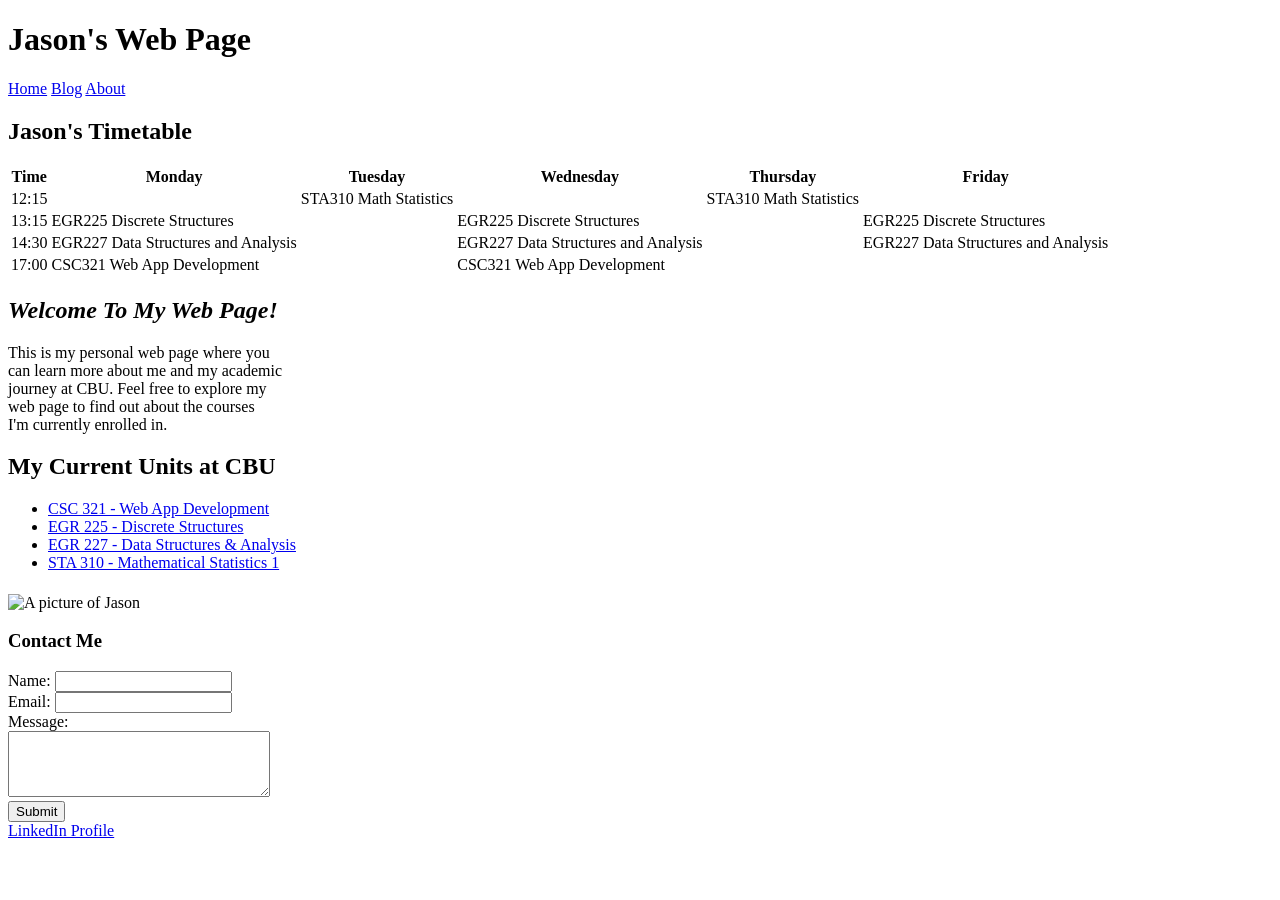
==== Index.htm @ 93578b3c "Create URL" ====
<!DOCTYPE html>
<html lang=""en">
<head>
    <meta charset="UTF-8">
    <meta name="viewport" content="width=device-width, initial-scale=1.0">
    <title>Jason's Web Page</title>
    <link rel="stylesheet" href="Styles.css">
</head>
<body>
    <header>
        <h1>Jason's Web Page</h1>
        <nav>
            <a href="domain.tld/home">Home</a>
            <a href="domain.tld/blog">Blog</a>
            <a href="domain.tld/about">About</a>
        </nav>
    </header>
    <main>
        <div class="row">
            <div class="time-table">
                <h2>Jason's Timetable</h2>
                <table>
                    <thead>
                        <tr>
                            <th>Time</th>
                            <th>Monday</th>
                            <th>Tuesday</th>
                            <th>Wednesday</th>
                            <th>Thursday</th>
                            <th>Friday</th>
                        </tr>
                    </thead>
                    <tbody>
                        <tr>
                            <td>12:15</td>
                            <td></td>
                            <td>STA310 Math Statistics</td>
                            <td></td>
                            <td>STA310 Math Statistics</td>
                            <td></td>
                        </tr>
                        <tr>
                            <td>13:15</td>
                            <td>EGR225 Discrete Structures</td>
                            <td></td>
                            <td>EGR225 Discrete Structures</td>
                            <td></td>
                            <td>EGR225 Discrete Structures</td>
                        </tr>
                        <tr>
                            <td>14:30</td>
                            <td>EGR227 Data Structures and Analysis</td>
                            <td></td>
                            <td>EGR227 Data Structures and Analysis</td>
                            <td></td>
                            <td>EGR227 Data Structures and Analysis</td>
                        </tr>
                        <tr>
                            <td>17:00</td>
                            <td>CSC321 Web App Development</td>
                            <td></td>
                            <td>CSC321 Web App Development</td>
                            <td></td>
                            <td></td>
                        </tr>
                    </tbody>
                </table>
            </div>
            <div class="post-text-box">
                <h2><em>Welcome To My Web Page!</em></h2>
                    <p>This is my personal web page where you<br>
                    can learn more about me and my academic<br>
                    journey at CBU. Feel free to explore my<br>
                    web page to find out about the courses<br>
                    I'm currently enrolled in.<br>
                    </p>
                <section>
                    <h2>My Current Units at CBU</h2>
                        <ul>
                            <li><a href="https://undergraduate.catalog.calbaptist.edu/courses/3xfkKmN6GDuwAkgKn3ZF"> CSC 321 - Web App Development</a></li>
                            <li><a href="https://undergraduate.catalog.calbaptist.edu/courses/OOKcUx1AWZzuiHXaNQu3"> EGR 225 - Discrete Structures</a></li>
                            <li><a href="https://undergraduate.catalog.calbaptist.edu/courses/wK8pSD9ArlckEgLKZJsv"> EGR 227 - Data Structures & Analysis</a></li>
                            <li><a href="https://undergraduate.catalog.calbaptist.edu/courses/9q23Ge9YyxEs4pixYvSr"> STA 310 - Mathematical Statistics 1</a></li>
                        </ul>
                </section>
            </div>
            <div class="profile">
               <h1></h1>
               <img src="Photo.jpeg" alt="A picture of Jason">
               <div class="contact-form">
                    <h3>Contact Me</h3>
                    <form action="#" method="post">
                        <label for="name">Name:</label>
                        <input type="text" id="name" name="name" required><br>
                        <label for="email">Email:</label>
                        <input type="email" id="email" name="email" required><br>
                        <label for="message">Message:</label><br>
                        <textarea id="message" name="message" rows="4" cols="30" required></textarea><br>
                        <input type="submit" value="Submit">
                    </form>
               </div>
            </div>
        </div>
    </main>
    <footer>
        <a href="https://www.linkedin.com/in/jasonh927">LinkedIn Profile</a>
    </footer>
</body>
</html>
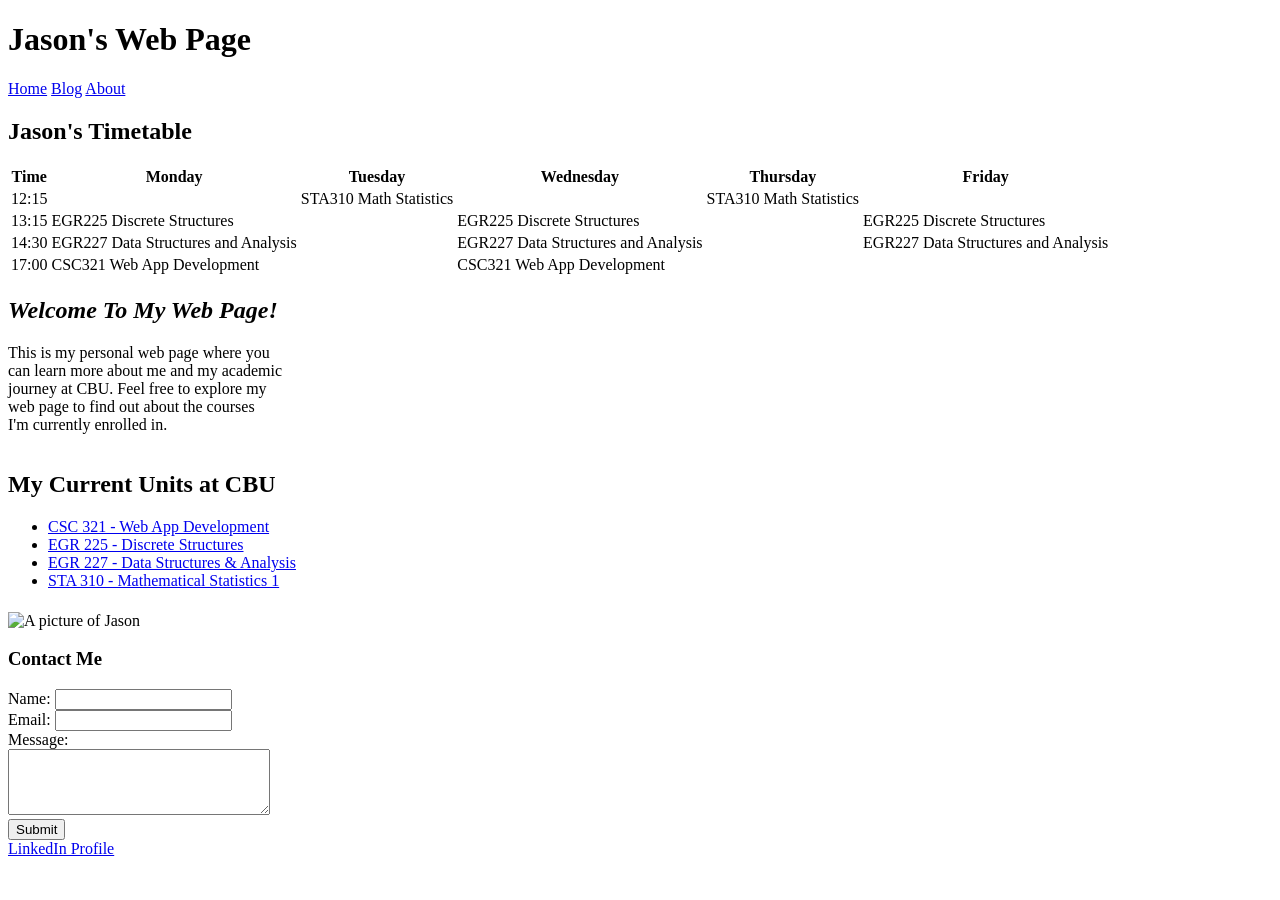
==== commit 0dabf19e: "URL" ====
--- a/Index.htm
+++ b/Index.htm
@@ -72,7 +72,7 @@
                     can learn more about me and my academic<br>
                     journey at CBU. Feel free to explore my<br>
                     web page to find out about the courses<br>
-                    I'm currently enrolled in.<br>
+                    I'm currently enrolled in.<br><br>
                     </p>
                 <section>
                     <h2>My Current Units at CBU</h2>
